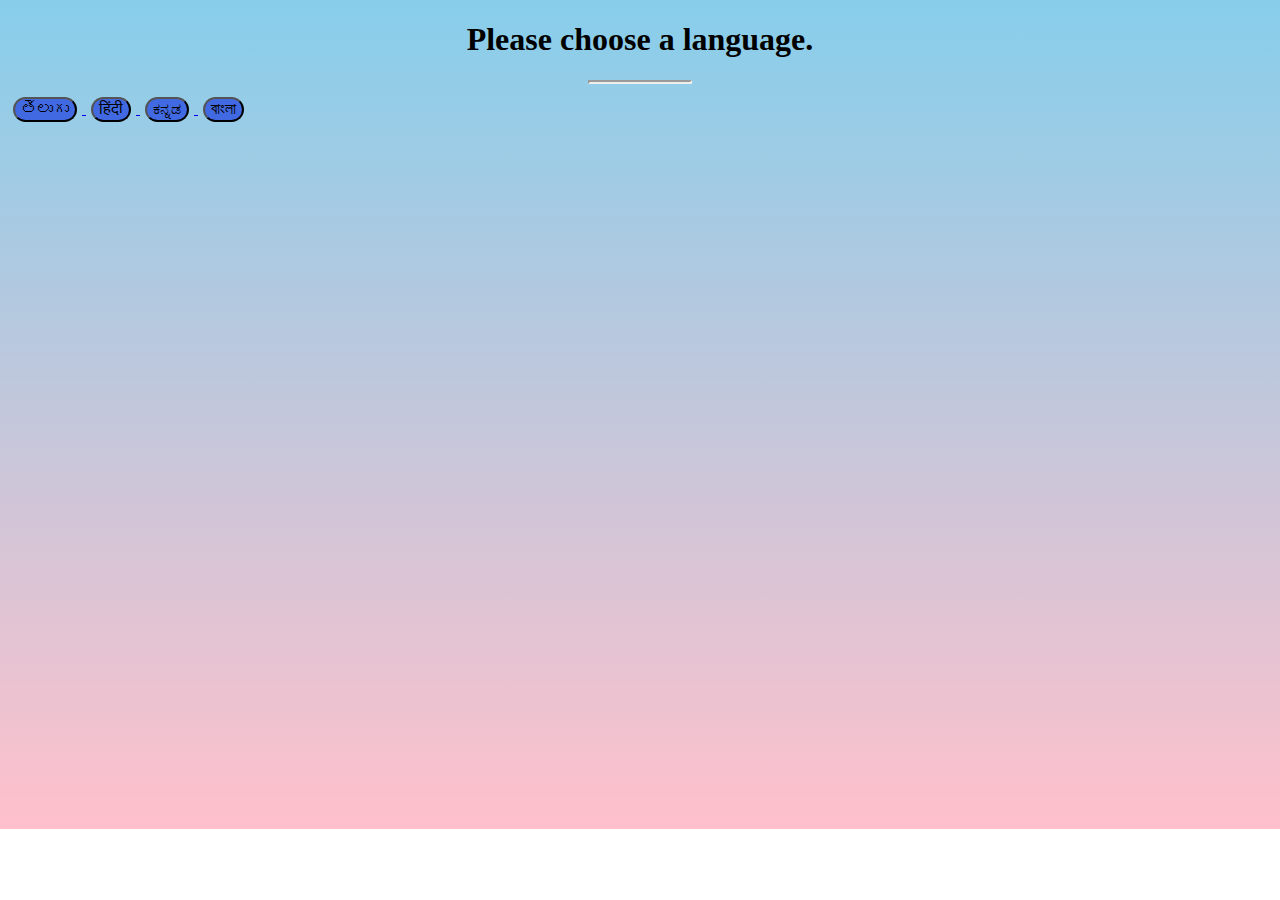
==== index.html @ 36b224aa "Add files via upload" ====
<!DOCTYPE html>
<html lang="en">
<head>
    <meta charset="UTF-8">
    <meta http-equiv="X-UA-Compatible" content="IE=edge">
    <meta name="viewport" content="width=device-width, initial-scale=1.0">
    <title>Choose Language</title>
    <link rel="stylesheet" href="language.css">
</head>
<body>
    <h1>Please choose a language.</h1>
    <hr>
    <a href="telugu.html">
        <button class="buttons">తెలుగు</button>
    </a>
    <a href="hindi.html">
        <button class="buttons">हिंदी</button>
    </a>
    <a href="kannada.html">
        <button class="buttons">ಕನ್ನಡ</button>
    </a>
    <a href="bengali.html">
        <button class="buttons">বাংলা</button>
    </a>
</body>
</html>
---- language.css ----
.buttons {
    border-radius: 25px;
    background-color: royalblue;
    margin: 5px;
    color: black;
    height: 25px;
    font-size: medium;
}

hr {
    width: 100px;
    border-width: 2px;
}

h1 {
    text-align: center;

}

body {
    background: linear-gradient(skyblue 0%, pink 100%);
    background-repeat: no-repeat;
    height: 800px;
}
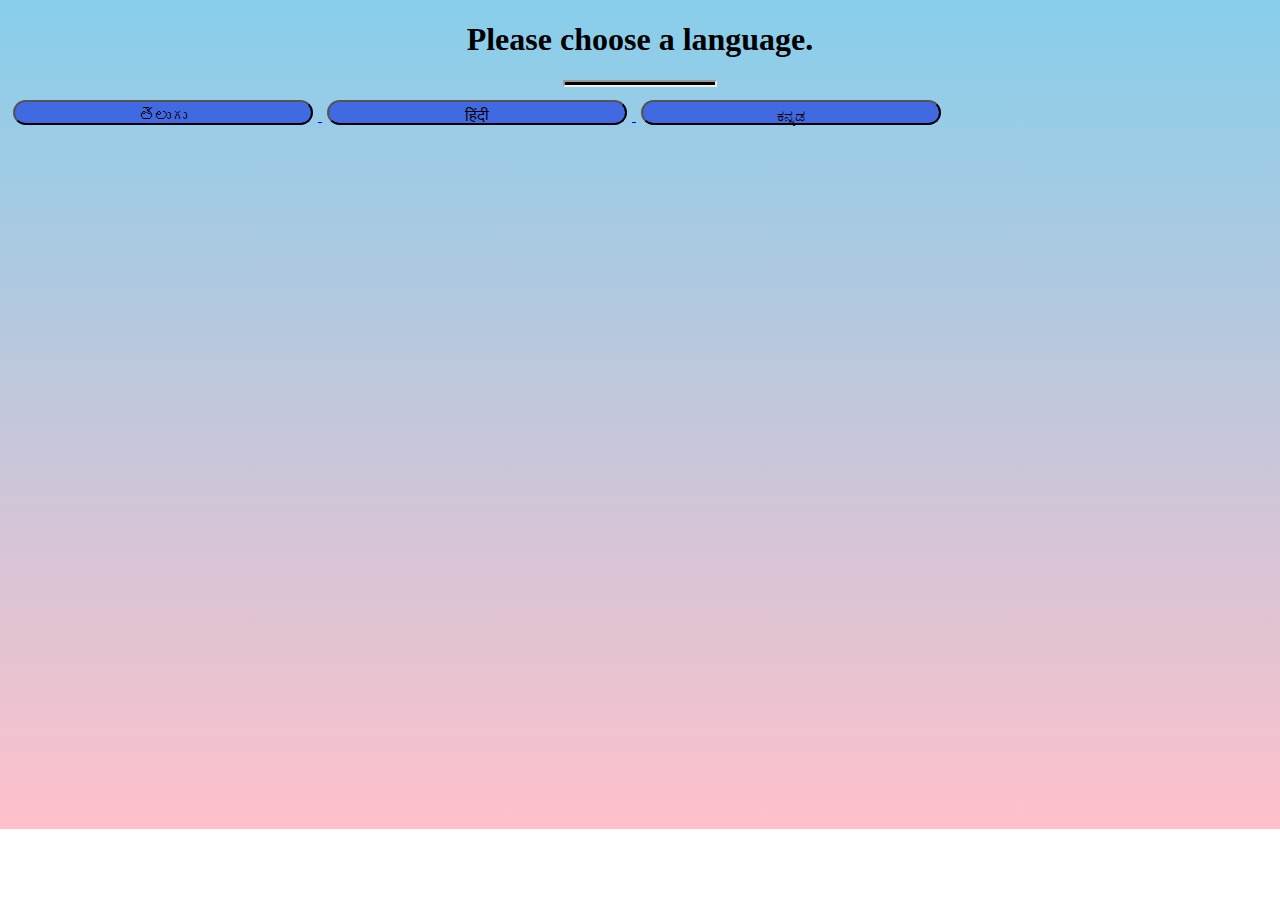
==== commit 76532ac1: "Add files via upload" ====
--- a/index.html
+++ b/index.html
@@ -6,21 +6,20 @@
     <meta name="viewport" content="width=device-width, initial-scale=1.0">
     <title>Choose Language</title>
     <link rel="stylesheet" href="language.css">
+    <link rel="stylesheet" href="all.css">
 </head>
 <body>
     <h1>Please choose a language.</h1>
     <hr>
-    <a href="telugu.html">
+    <a href="teluguchoose.html">
         <button class="buttons">తెలుగు</button>
     </a>
-    <a href="hindi.html">
+    <a href="hindichoose.html">
         <button class="buttons">हिंदी</button>
     </a>
-    <a href="kannada.html">
+    <a href="kannadachoose.html">
         <button class="buttons">ಕನ್ನಡ</button>
     </a>
-    <a href="bengali.html">
-        <button class="buttons">বাংলা</button>
     </a>
 </body>
 </html>--- a/all.css
+++ b/all.css
@@ -0,0 +1,33 @@
+body {
+    background: linear-gradient(skyblue 0%, pink 100%);
+    background-repeat: no-repeat;
+}
+
+button {
+    border-radius: 25px;
+    background-color: royalblue;
+    margin: 5px;
+    color: black;
+    height: 500px;
+    width: 300px;
+    font-size: xx-large;
+    padding: 5px;
+}
+
+.mainimg {
+    height: 500px;
+    top: 0;
+    right: 0;
+    padding: 0px;
+    margin: 0px;
+}
+
+h1 {
+    text-align: center; 
+ }
+ 
+ hr {
+     width: 150px;
+     height: 3px;
+     background: black;
+ }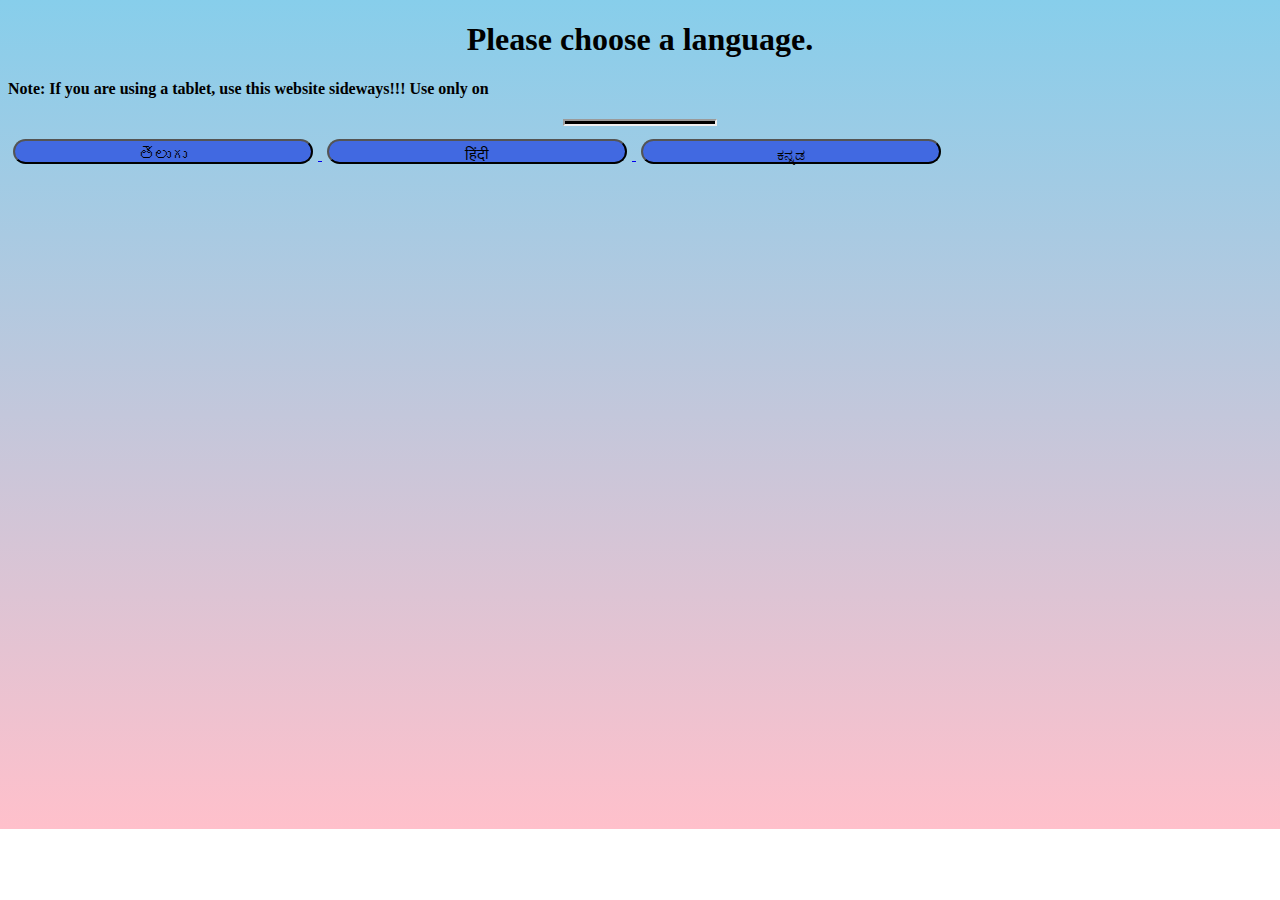
==== commit bdfdb8a7: "Add files via upload" ====
--- a/index.html
+++ b/index.html
@@ -10,6 +10,7 @@
 </head>
 <body>
     <h1>Please choose a language.</h1>
+    <h4>Note: If you are using a tablet, use this website sideways!!! Use only on </h4>
     <hr>
     <a href="teluguchoose.html">
         <button class="buttons">తెలుగు</button>
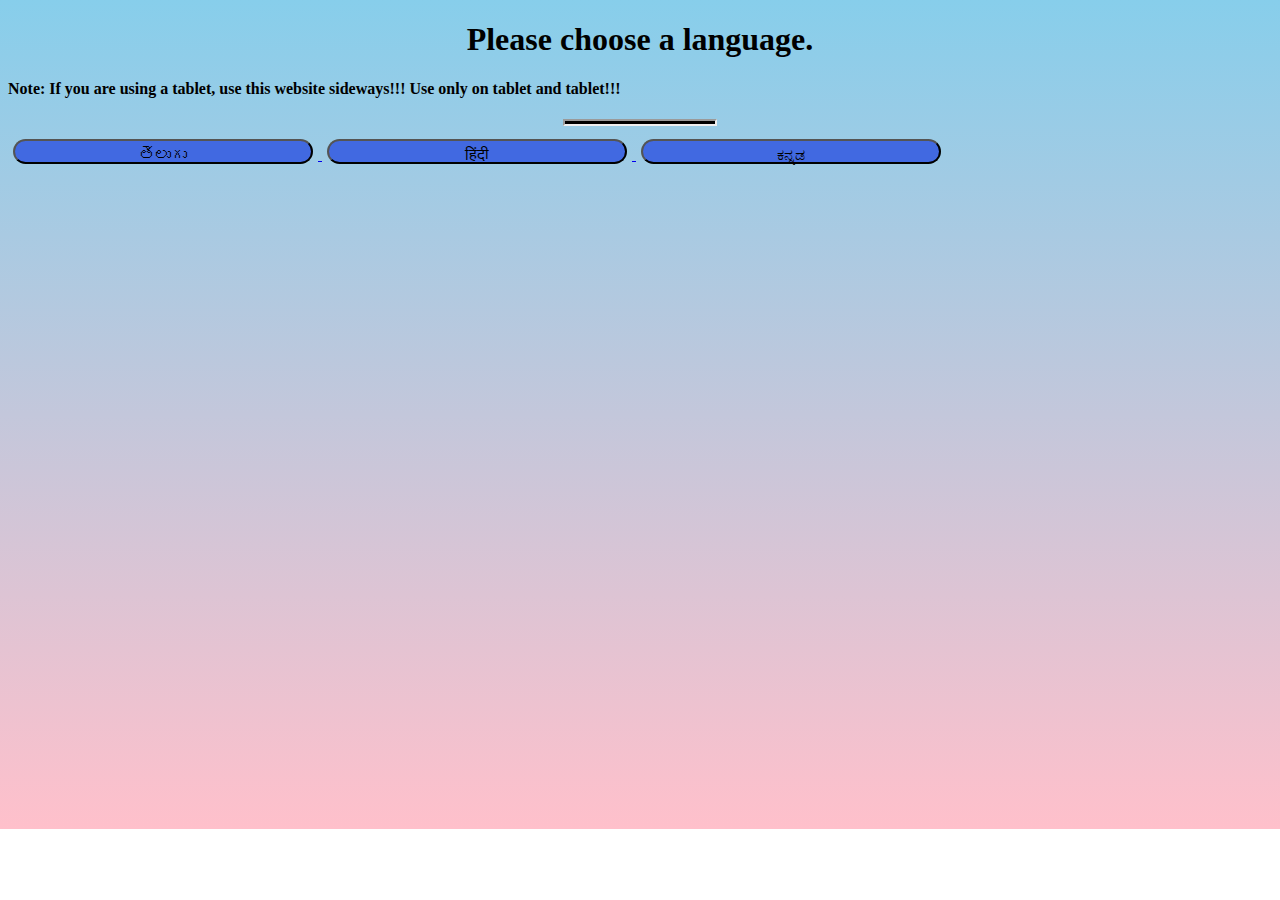
==== commit 5df19ad8: "Add files via upload" ====
--- a/index.html
+++ b/index.html
@@ -10,7 +10,7 @@
 </head>
 <body>
     <h1>Please choose a language.</h1>
-    <h4>Note: If you are using a tablet, use this website sideways!!! Use only on </h4>
+    <h4>Note: If you are using a tablet, use this website sideways!!! Use only on tablet and tablet!!!</h4>
     <hr>
     <a href="teluguchoose.html">
         <button class="buttons">తెలుగు</button>
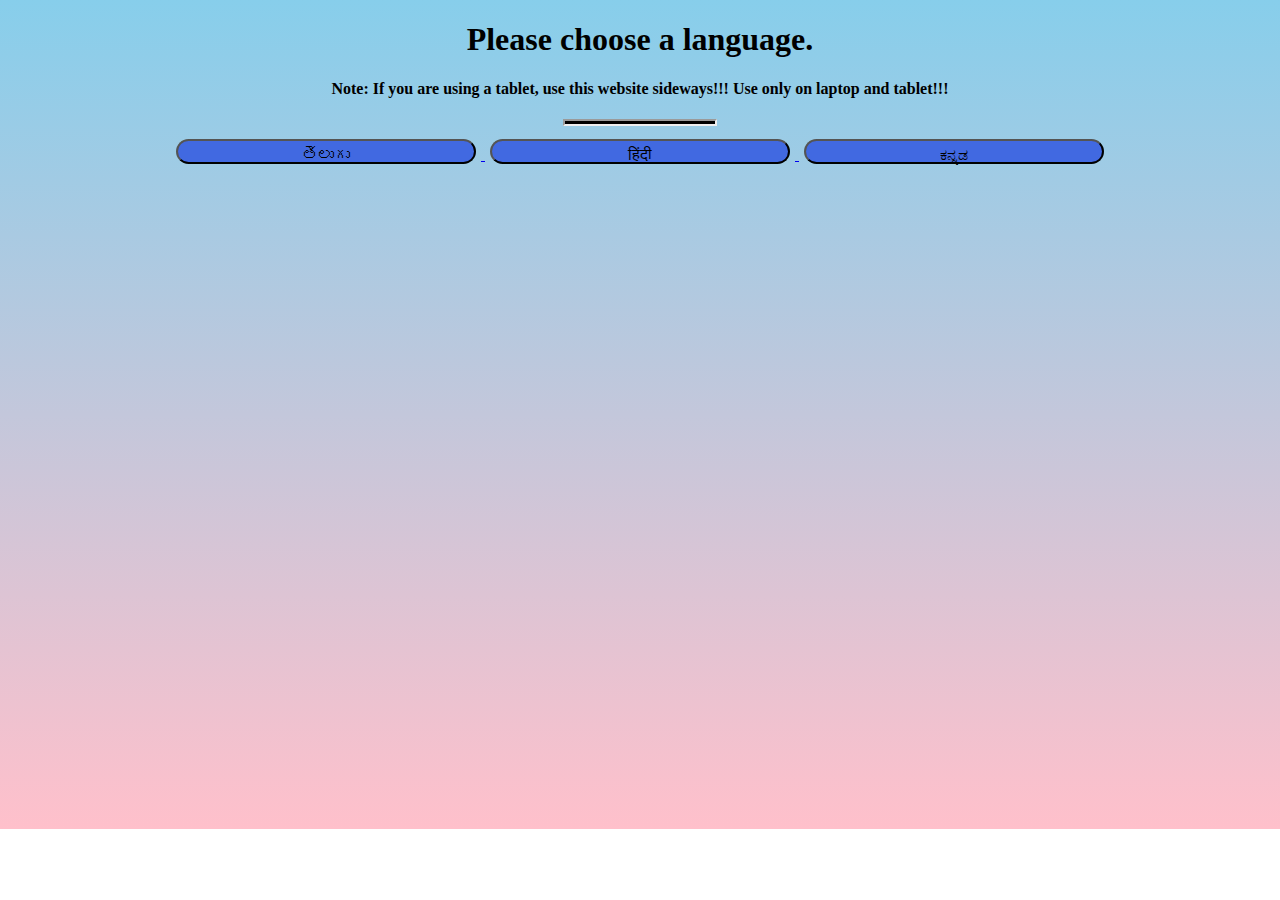
==== commit 358d956f: "Add files via upload" ====
--- a/index.html
+++ b/index.html
@@ -9,18 +9,19 @@
     <link rel="stylesheet" href="all.css">
 </head>
 <body>
-    <h1>Please choose a language.</h1>
-    <h4>Note: If you are using a tablet, use this website sideways!!! Use only on tablet and tablet!!!</h4>
-    <hr>
-    <a href="teluguchoose.html">
-        <button class="buttons">తెలుగు</button>
-    </a>
-    <a href="hindichoose.html">
-        <button class="buttons">हिंदी</button>
-    </a>
-    <a href="kannadachoose.html">
-        <button class="buttons">ಕನ್ನಡ</button>
-    </a>
-    </a>
+    <center>
+        <h1>Please choose a language.</h1>
+        <h4>Note: If you are using a tablet, use this website sideways!!! Use only on laptop and tablet!!!</h4>
+        <hr>
+        <a href="teluguchoose.html">
+            <button class="buttons">తెలుగు</button>
+        </a>
+        <a href="hindichoose.html">
+            <button class="buttons">हिंदी</button>
+        </a>
+        <a href="kannadachoose.html">
+            <button class="buttons">ಕನ್ನಡ</button>
+        </a>
+    </center>
 </body>
 </html>